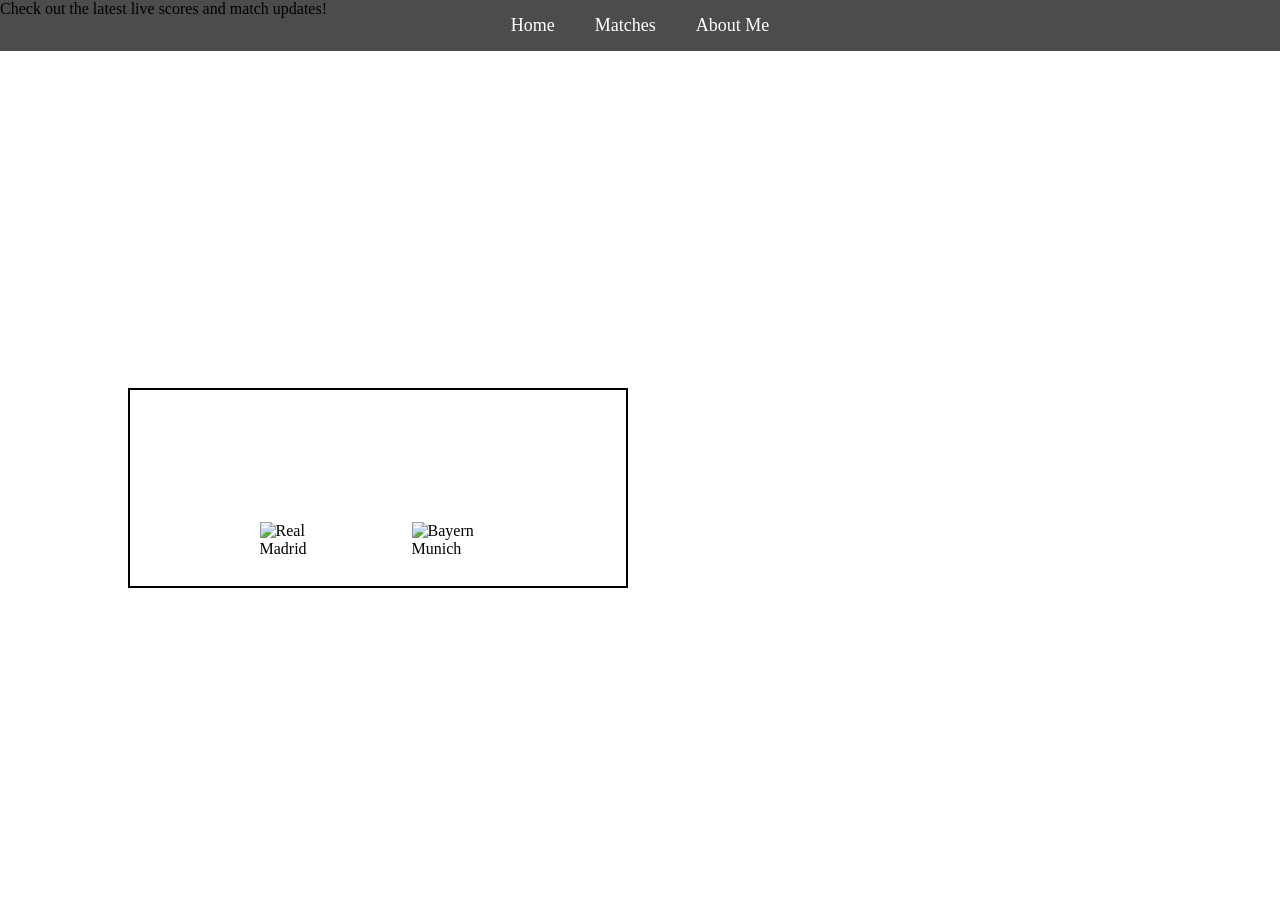
==== index.html @ f8c0fc45 "Initial commit" ====
<!DOCTYPE html>
<html lang="en">
<head>
    <meta charset="UTF-8">
    <meta name="viewport" content="width=device-width, initial-scale=1.0">
    <title>Football Live Score</title>
    <link rel="stylesheet" href="style.css">
</head>
<body>
    <div class="top-banner">
        <p>Check out the latest live scores and match updates!</p>
    </div>
    <div class="container">
    <header>
        <nav>
            <ul><li><a class="nav" href="index.html">Home</a></li>
            <li><a class="nav" href="Matches.html">Matches</a></li>
            <li><a class="nav" href="About Me.html">About Me</a></li></ul>

        </nav>

    </header>
    <section class="hero">
       <h2>Welcome To Uefa Champions League Live Score Website </h2>
       <div class="box"><h3 class="matchinfo">Real Madrid Vs Bayern Munich</h3>
        <h3 class="matchinfo">8 April 2026</h3>
        <i class="fa-solid fa-futbol"></i>
       <div class="logos">
        <img class="teamlogos real-madrid" src="https://upload.wikimedia.org/wikipedia/en/thumb/5/56/Real_Madrid_CF.svg/200px-Real_Madrid_CF.svg.png" alt="Real Madrid">
        <h3 class="scoreline">1 - 2</h3>
        <img class="teamlogos" src="https://upload.wikimedia.org/wikipedia/commons/thumb/1/1b/FC_Bayern_M%C3%BCnchen_logo_%282017%29.svg/200px-FC_Bayern_M%C3%BCnchen_logo_%282017%29.svg.png" alt="Bayern Munich">
       </div>

       

       </div>
        <video autoplay loop muted class="background-video">
        <source src="UEFA Champions League (2024_25) - Intro, opening _ No UEFA presents_1080p.mp4" type="video/mp4">
       </video>
    </section>
   
    </div>
</body>
</html>
---- style.css ----
/* Reset default spacing */
* {
    margin: 0;
    padding: 0;
    box-sizing: border-box;
}

/* Full-width navbar */
header {
    width: 100%;
    background: rgba(0, 0, 0, 0.7);
    position: fixed; /* stays on top */
    top: 0;
    left: 0;
    z-index: 1000;
}

nav ul {
    display: flex;
    justify-content: center;
    list-style: none;
    padding: 15px 0;
}

nav ul li {
    margin: 0 20px;
}

.nav {
    text-decoration: none;
    color: white;
    font-size: 18px;
    transition: 0.3s;
}

.nav:hover {
    color: #3498db;
}
.hero{
    position: relative;
    width: 100%;
    height: 100vh; /* Full viewport height */
    overflow: hidden;
}

.background-video {
    position: absolute;
    top: 0;
    left: 0;
    width: 100%;
    height: 100%;
    object-fit: cover;
    z-index: 1;
}

.hero h2 {
    position: absolute;
    top: 20%;
    left: 50%;
    transform: translateX(-50%);
    color: white;
    font-size: 2.5em;
    text-align: center;
    z-index: 2;
}

.box {
    position: absolute;
    top: 50%;
    left: 10%;
    transform: translateY(-50%);
    border: 2px solid black;
    width: 500px;
    height: 200px;
    background: rgba(255, 255, 255, 0.1); /* Semi-transparent background */
    display: flex;
    flex-direction: column;
    align-items: center;
    justify-content: center;
    transition: transform 1.3s ease-in;
    z-index: 2;
    margin-top: 20px;
}
.logos {
    display: flex;
    justify-content: space-around;
    align-items: center;
    margin-top: 20px;
    gap: 20px;
}
.teamlogos {
    width: 85px;
    height: auto;
    mix-blend-mode: normal;
    margin: 0;
    padding: 0;
}
.real-madrid {
    width:68px;
}
.scoreline {
    color: white;
    font-size: 1.5em;
    margin: 10px 0;
}
.matchinfo{
    color: white;
    text-align: center;
    margin: 10px 0;
    
    
}
img{
    mix-blend-mode: multiply;
}
.box:hover{
    transform: translateY(-50%) scale(1.3);
}
.scoreline{
    justify-content: center;
    display: flex;
}
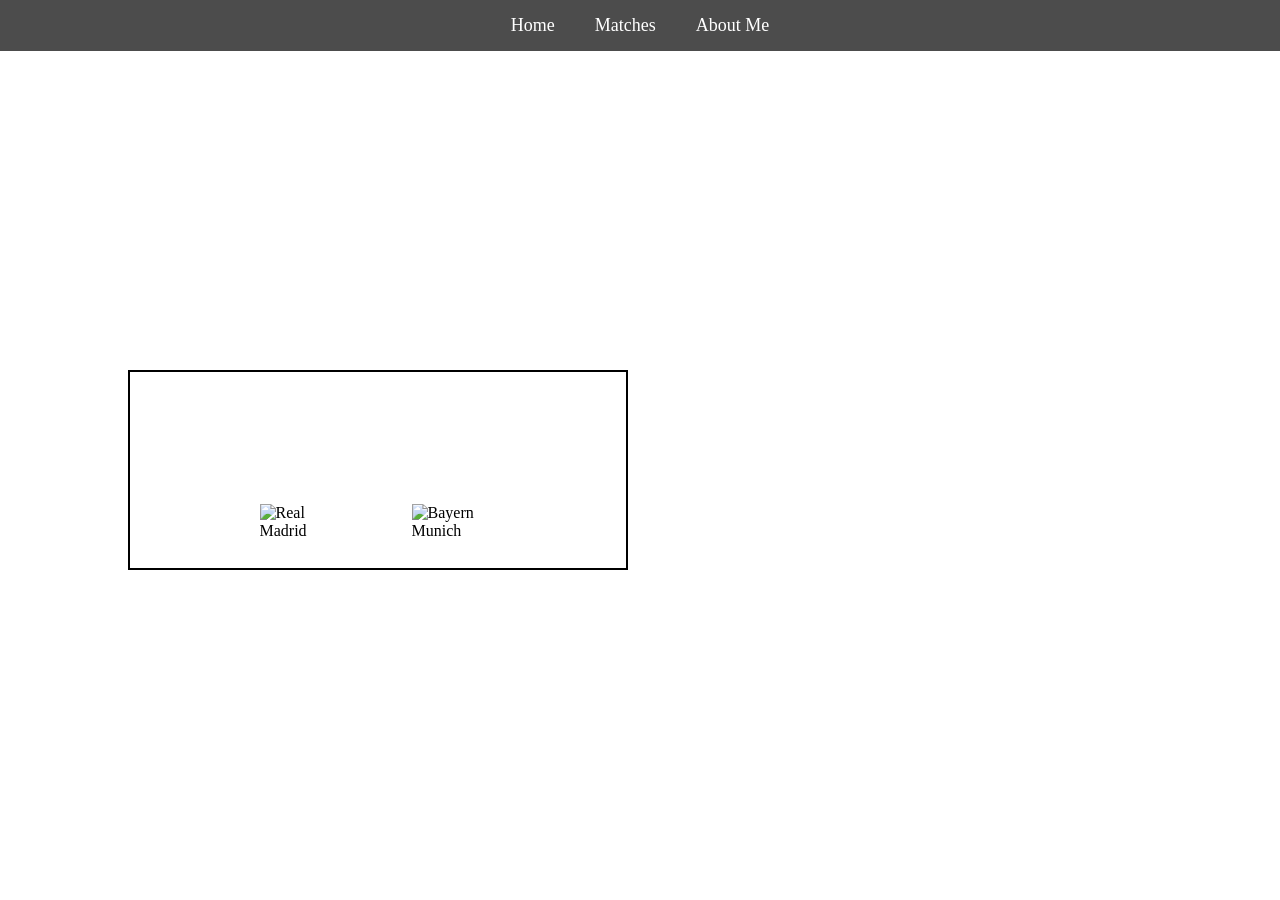
==== commit fdf0c0d3: "Update index.html" ====
--- a/index.html
+++ b/index.html
@@ -7,9 +7,7 @@
     <link rel="stylesheet" href="style.css">
 </head>
 <body>
-    <div class="top-banner">
-        <p>Check out the latest live scores and match updates!</p>
-    </div>
+  
     <div class="container">
     <header>
         <nav>
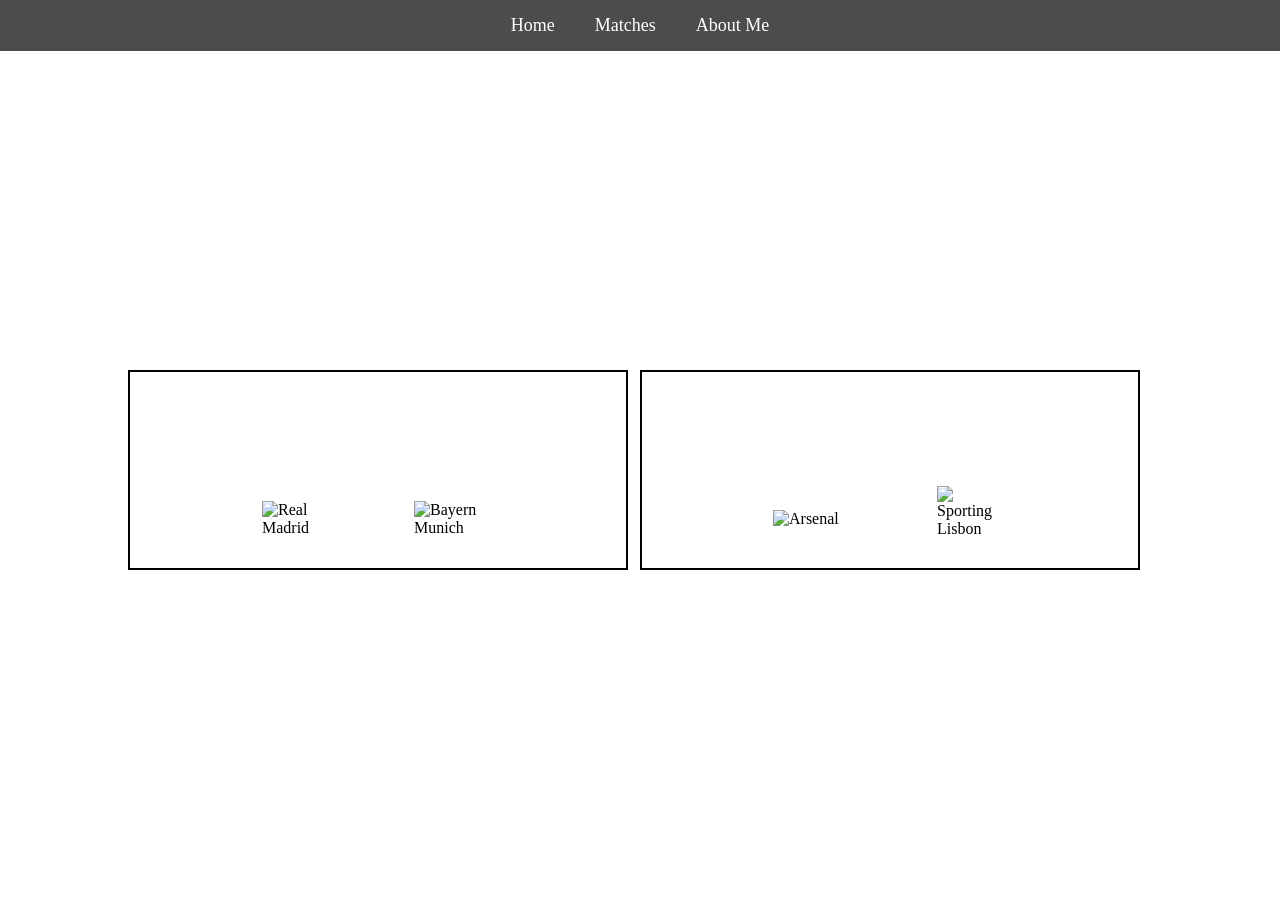
==== commit a527a57d: "Add New Scoreline" ====
--- a/index.html
+++ b/index.html
@@ -23,12 +23,22 @@
        <div class="box"><h3 class="matchinfo">Real Madrid Vs Bayern Munich</h3>
         <h3 class="matchinfo">8 April 2026</h3>
         <i class="fa-solid fa-futbol"></i>
-       <div class="logos">
+        <div class="match-display">
         <img class="teamlogos real-madrid" src="https://upload.wikimedia.org/wikipedia/en/thumb/5/56/Real_Madrid_CF.svg/200px-Real_Madrid_CF.svg.png" alt="Real Madrid">
-        <h3 class="scoreline">1 - 2</h3>
+        <h3 class="scoreline">1 - 2  </h3>
         <img class="teamlogos" src="https://upload.wikimedia.org/wikipedia/commons/thumb/1/1b/FC_Bayern_M%C3%BCnchen_logo_%282017%29.svg/200px-FC_Bayern_M%C3%BCnchen_logo_%282017%29.svg.png" alt="Bayern Munich">
+        </div>
        </div>
-
+       <div class="box2">
+        <h3 class="matchinfo2">Arsenal Vs Sporting Lisbon</h3>
+         <h3 class="matchinfo2">8 April 2026</h3>
+         <div class="match-display">
+         <img class="teamlogos" src="https://upload.wikimedia.org/wikipedia/en/thumb/5/53/Arsenal_FC.svg/200px-Arsenal_FC.svg.png" alt="Arsenal">
+         <h3 class="scoreline">1 - 0</h3>
+         <img class="teamlogos sport" src="https://scpconteudos.pt/sites/all/themes/jump/images/SVG/icon_emblema.svg" alt="Sporting Lisbon">
+         </div>
+       </div>
+      
        
 
        </div>
--- a/style.css
+++ b/style.css
@@ -81,22 +81,30 @@
     z-index: 2;
     margin-top: 20px;
 }
-.logos {
+
+.match-display {
     display: flex;
-    justify-content: space-around;
+    flex-direction: row;
     align-items: center;
-    margin-top: 20px;
+    justify-content: center;
     gap: 20px;
 }
 .teamlogos {
-    width: 85px;
+    width: 80px;
     height: auto;
     mix-blend-mode: normal;
     margin: 0;
     padding: 0;
+    margin-top: 20px;
+    margin-bottom: 7px;
+
 }
 .real-madrid {
     width:68px;
+}
+.sport {
+    width: 70px;
+    margin-bottom: 20px;
 }
 .scoreline {
     color: white;
@@ -120,3 +128,34 @@
     justify-content: center;
     display: flex;
 }
+.fulltime {
+    color: white;
+    font-size: 1.2em;
+    text-align: center;
+    margin: 5px 0;
+}
+.box2{
+position: absolute;
+    top: 50%;
+    left: 50%;
+    transform: translateY(-50%);
+    border: 2px solid black;
+    width: 500px;
+    height: 200px;
+    background: rgba(255, 255, 255, 0.1); /* Semi-transparent background */
+    display: flex;
+    flex-direction: column;
+    align-items: center;
+    justify-content: center;
+    transition: transform 1.3s ease-in;
+    z-index: 2;
+    margin-top: 20px;
+}.matchinfo2{
+    text-align: center;
+    color: white;
+    margin: 10px 0;
+}
+.box2:hover{
+    
+  transform: translateY(-50%) scale(1.3);
+}
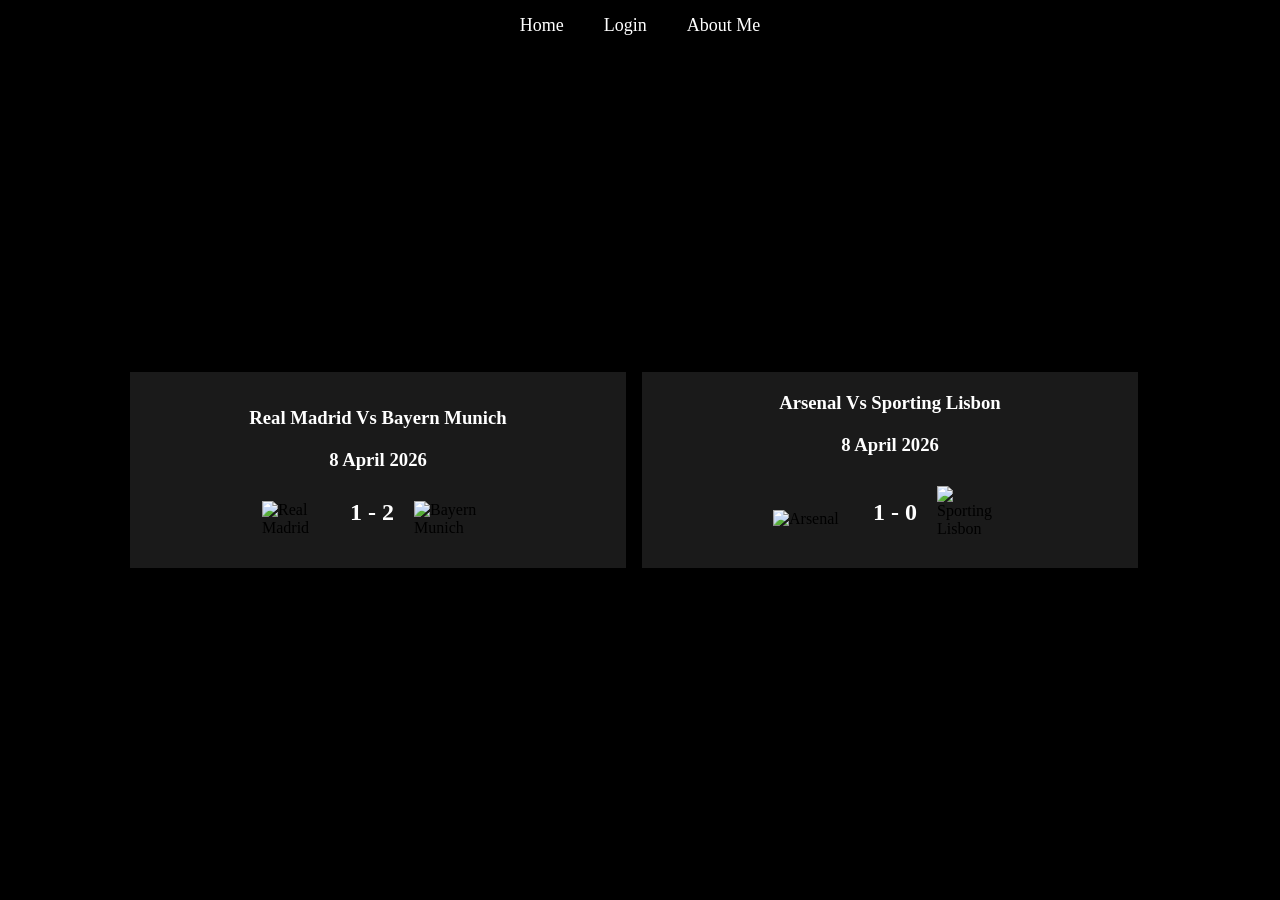
==== commit 8a0bad7d: "Login Panel Added" ====
--- a/index.html
+++ b/index.html
@@ -8,11 +8,11 @@
 </head>
 <body>
   
-    <div class="container">
+    <div class="container1">
     <header>
         <nav>
             <ul><li><a class="nav" href="index.html">Home</a></li>
-            <li><a class="nav" href="Matches.html">Matches</a></li>
+            <li><a class="nav" href="login.html">Login</a></li>
             <li><a class="nav" href="About Me.html">About Me</a></li></ul>
 
         </nav>
--- a/style.css
+++ b/style.css
@@ -39,8 +39,13 @@
 .hero{
     position: relative;
     width: 100%;
-    height: 100vh; /* Full viewport height */
+    min-height: 100vh; /* Full viewport height */
     overflow: hidden;
+    display: flex;
+    justify-content: center;
+    align-items: center;
+    padding: 40px 20px;
+    background: #000;
 }
 
 .background-video {
@@ -53,15 +58,75 @@
     z-index: 1;
 }
 
+.hero::before {
+    content: "";
+    position: absolute;
+    inset: 0;
+    background: rgba(0, 0, 0, 0.55);
+    z-index: 2;
+}
+
+.container{
+    position: relative;
+    z-index: 3;
+    width: min(420px, 90%);
+    padding: 36px 28px;
+    background: rgba(0, 0, 0, 0.68);
+    border: 1px solid rgba(255, 255, 255, 0.18);
+    border-radius: 18px;
+    box-shadow: 0 20px 60px rgba(0, 0, 0, 0.45);
+    backdrop-filter: blur(12px);
+}
+
+.container .head {
+    font-size: 1.8rem;
+    color: #fff;
+    margin-bottom: 24px;
+    text-align: center;
+}
+
+label.name,
+label.pass {
+    display: block;
+    margin-top: 16px;
+}
+
+label input {
+    width: 100%;
+    padding: 14px 16px;
+    border-radius: 12px;
+    border: 1px solid rgba(255, 255, 255, 0.22);
+    background: rgba(255, 255, 255, 0.08);
+    color: #fff;
+    font-size: 1rem;
+    outline: none;
+}
+
+label input::placeholder {
+    color: rgba(255, 255, 255, 0.7);
+}
+
+.btn{
+    background-color: #1a73e8;
+    color: white;
+    font-family: Arial, sans-serif;
+    cursor: pointer;
+    display: block;
+    margin: 28px auto 0 auto;
+    border-radius: 10px;
+    width: 100%;
+    padding: 14px 0;
+    border: none;
+    font-size: 1rem;
+    transition: background-color 0.25s ease;
+}
+
+.btn:hover {
+    background-color: #1565c0;
+}
+
 .hero h2 {
-    position: absolute;
-    top: 20%;
-    left: 50%;
-    transform: translateX(-50%);
-    color: white;
-    font-size: 2.5em;
-    text-align: center;
-    z-index: 2;
+    display: none;
 }
 
 .box {
@@ -159,3 +224,39 @@
     
   transform: translateY(-50%) scale(1.3);
 }
+.container{
+    border: 2px solid black;
+   position: flex;
+    width: 670px;
+    height: 200px;
+    justify-content: center;
+    align-items: center;
+
+}
+.name{
+    display: flex;
+    justify-content: center;
+    align-items: center;
+    margin-top: 35px;
+}
+.head{
+    display: flex;
+    justify-content: center;
+}
+.pass{
+      display: flex;
+    justify-content: center;
+    align-items: center;
+    margin-top: 15px;
+}
+.btn{
+    background-color: blue;
+    color: white;
+    font-family: Arial;
+    cursor: pointer;
+    display: block;
+    margin: auto;
+    margin-top: 20px;
+    border-radius: 5px;
+    width: 200px;
+}
